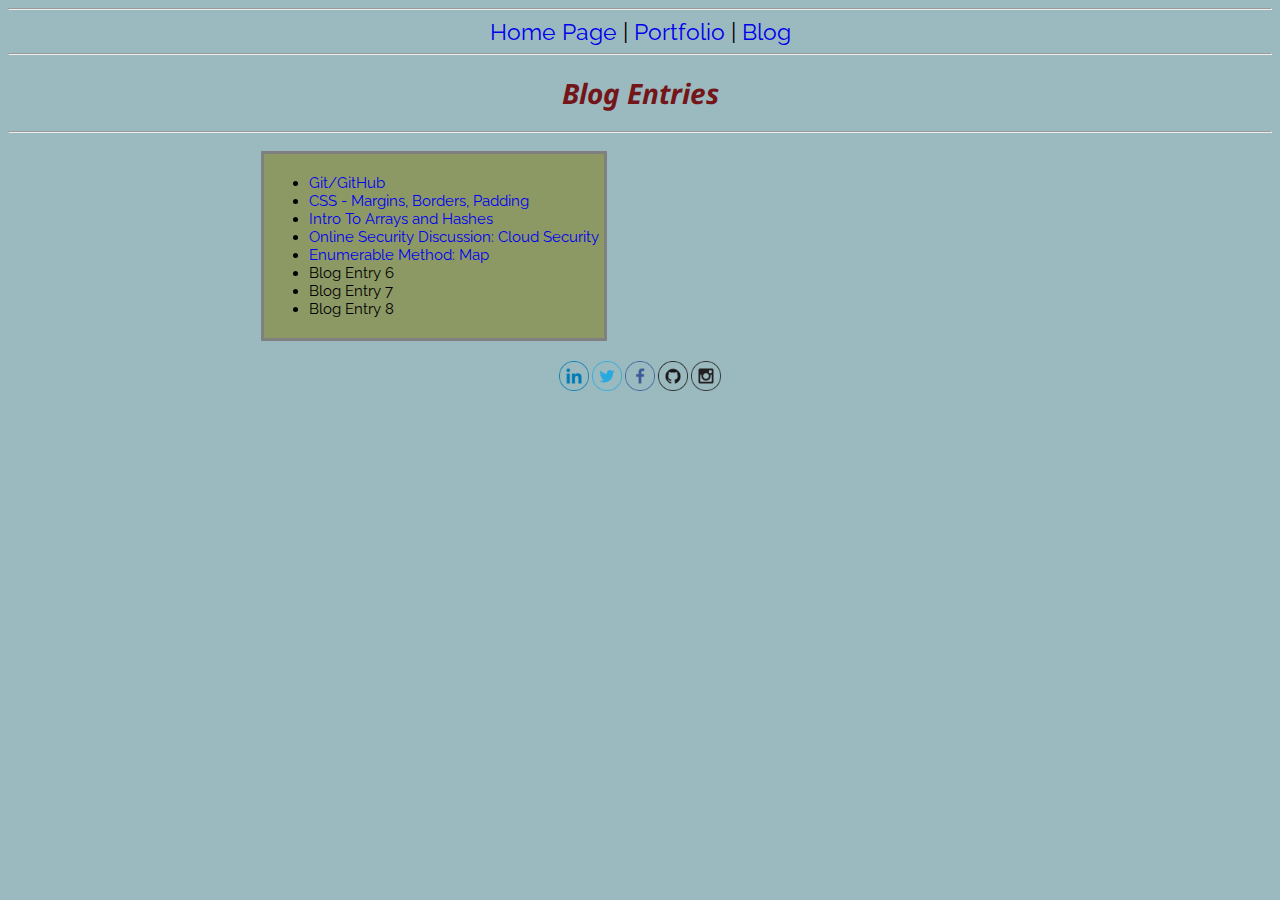
==== blog/index.html @ 09d1c931 "1.3.1" ====
<!DOCTYPE html>
<html>
 <head>
    <link href='../stylesheets/blog.css' rel='stylesheet' type='text/css'>
    <title>DBC Blog 1 Phase-0</title>
  </head>

<main>
  <hr>

   <nav class="center-links">
      <a href="http://mikelondon.github.io/">Home Page</a> |
      <a href="#">Portfolio</a> |
      <a href="https://mikelondon.github.io/blog/index.html">Blog</a>
    </nav>

  <hr>

    <h1> Blog Entries</h1>
<hr>
  <section>
  <ul class="contentspage">
    <li> <a href="git.html"> Git/GitHub </a></li>
    <li> <a href="css-concepts.html">CSS - Margins, Borders, Padding</a></li>
    <li> <a href="arrays-hashes.html">Intro To Arrays and Hashes</a></li>
    <li><a href="online-security-discussion.html">Online Security Discussion: Cloud Security</a></li>
    <li> <a href="enumerable-methods.html">Enumerable Method: Map</a></li>
    <li> Blog Entry 6</li>
    <li> Blog Entry 7</li>
    <li> Blog Entry 8</li>
  </ul>
</section>

  <footer>
     <nav>
     <a href="https://www.linkedin.com/in/mikelondon1"><img src="../imgs/social-media/linkedin.png"height="30px" width="30px"></a>
      <a href="https://twitter.com/mikelondon"><img src="../imgs/social-media/twitter.png"height="30px" width="30px"></a>
      <a href="https://www.facebook.com/mikelawndawn"><img src="../imgs/social-media/facebook.png"height="30px" width="30px"></a>
      <a href="https://github.com/mikelondon"><img src="../imgs/social-media/Github.png"height="30px" width="30px"></a>
      <a href="https://www.instagram.com/mikelondon_/"><img src="../imgs/social-media/Instagram.png"height="30px" width="30px"></a>
    </nav>
  </footer>


<!-- Links to various social media accounts + resume -->

</body>
</html>
---- stylesheets/blog.css ----
@import url(https://fonts.googleapis.com/css?family=Raleway:300);
@import url(https://fonts.googleapis.com/css?family=Noto+Sans);

html    {
    background-color: #9BBABF;
    position
  }

#wrapper {
  width: 1024px;
  margin: 0, auto;
  background-color: red;
  }

main > nav{
  font-family: 'Raleway', sans-serif;
  font-size: 1.45em;
  margin: 0, auto;
  text-align: center;



  }

h1 {
  font-family: 'Noto Sans', sans-serif;
  font-size: 1.75em;
  font-style: italic;
  color: #731519;
  text-align: center;

}

h3 {
  float: left;
  font-family: "Raleway", sans-serif;
  font-size: .85em;
  position: relative;
  margin-left: 10%;
  display: inline;
}

div > nav {
  float: right;
  font-family: "Raleway", sans-serif;
  font-size: .85em;
  position: relative;
  margin-right: 10%;
  display: inline;
}

#center-links {
  font-family: 'Raleway', sans-serif;
  font-size: 1.45em;
  margin-left: 25%;
  margin-right: 25%;

  }

section {
  display: inline-block;
  font-family: "Raleway", sans-serif;
  font-size: .85em;
  position: static;
  margin-top: 10px;
  margin-right: 20%;
  margin-left: 20%;
  text-align:left;
  background-color: #8D9965;
  border: 3px solid gray;
  padding: 5px

}


.contentspage {
  font-family: 'Raleway', sans-serif;
  font-size: 15px;
  text-align: left;
}

footer > nav {
  position: relative;
  margin: 20px;
  font-family: "Raleway", sans-serif;
  font-size: .75em;
  text-align: center;
}

a {
  text-decoration: none;
}

a:hover {
  text-decoration: underline;
}

article > p {
  text-align: right;
  font-size: .7em;
  font-family: "Raleway", sans-serif;
  width: 115px;
  margin-left: 55%;
  border: 1px solid gray;
  padding-right: 5px;
  background-color: #8D9965;
  font-style: italic;

}
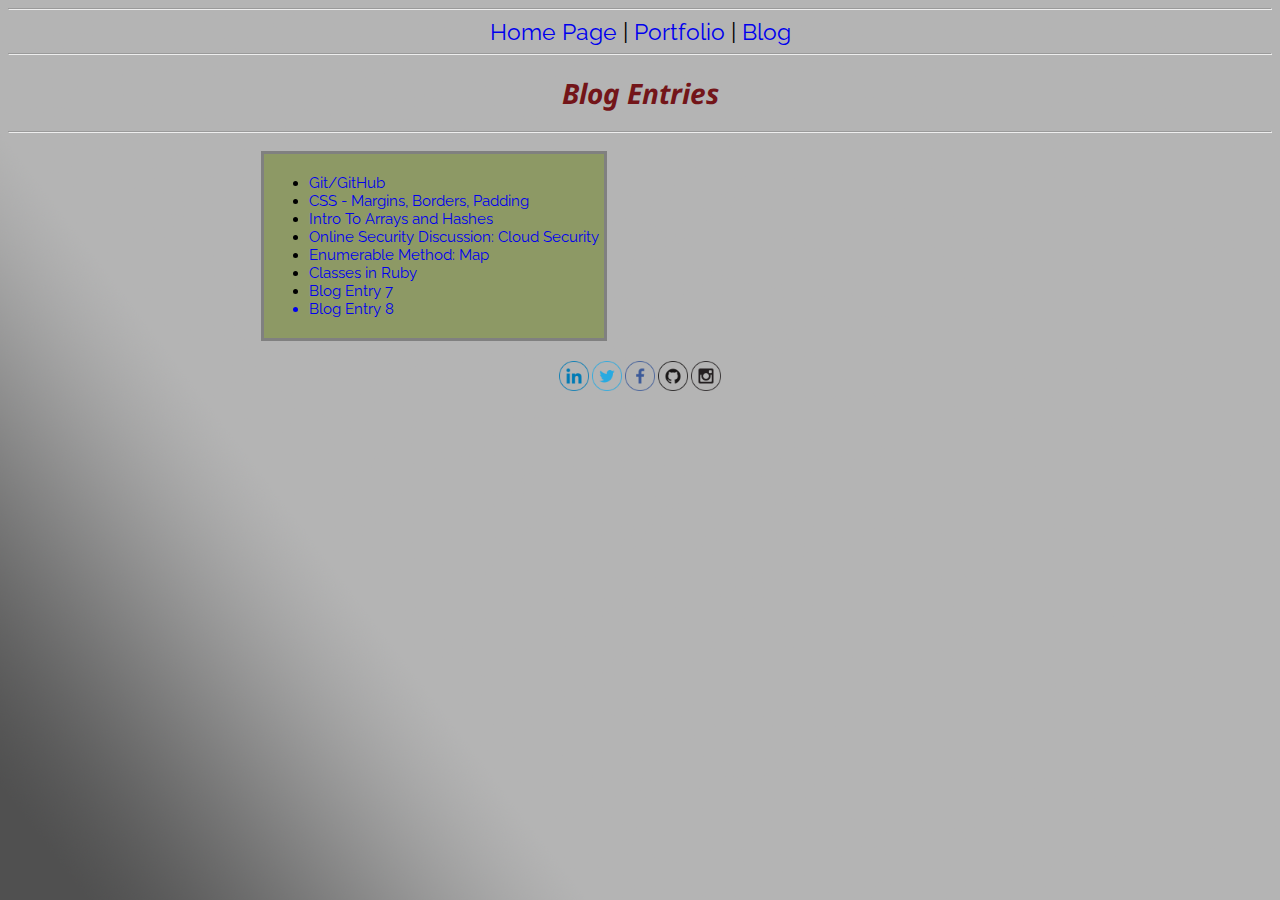
==== commit 383a5a30: "Final Draft Class Blog" ====
--- a/blog/index.html
+++ b/blog/index.html
@@ -25,7 +25,7 @@
     <li> <a href="arrays-hashes.html">Intro To Arrays and Hashes</a></li>
     <li><a href="online-security-discussion.html">Online Security Discussion: Cloud Security</a></li>
     <li> <a href="enumerable-methods.html">Enumerable Method: Map</a></li>
-    <li> Blog Entry 6</li>
+   <li> <a href="classes.html">Classes in Ruby
     <li> Blog Entry 7</li>
     <li> Blog Entry 8</li>
   </ul>
--- a/stylesheets/blog.css
+++ b/stylesheets/blog.css
@@ -2,15 +2,26 @@
 @import url(https://fonts.googleapis.com/css?family=Noto+Sans);
 
 html    {
-    background-color: #9BBABF;
-    position
+    background: url("../imgs/gradient2.png");
+    background-position: fixed;
   }
 
 #wrapper {
   width: 1024px;
   margin: 0, auto;
-  background-color: red;
+
   }
+
+.codemarkdown {
+  white-space:pre-wrap;
+  text-align: left;
+  font-weight: bold;
+  border:2px solid gray;
+  padding:0.25em;
+  color: black;
+  font-family: monaco;
+  font-size: .9em;
+}
 
 main > nav{
   font-family: 'Raleway', sans-serif;
@@ -61,7 +72,7 @@
   display: inline-block;
   font-family: "Raleway", sans-serif;
   font-size: .85em;
-  position: static;
+  position: relative;
   margin-top: 10px;
   margin-right: 20%;
   margin-left: 20%;
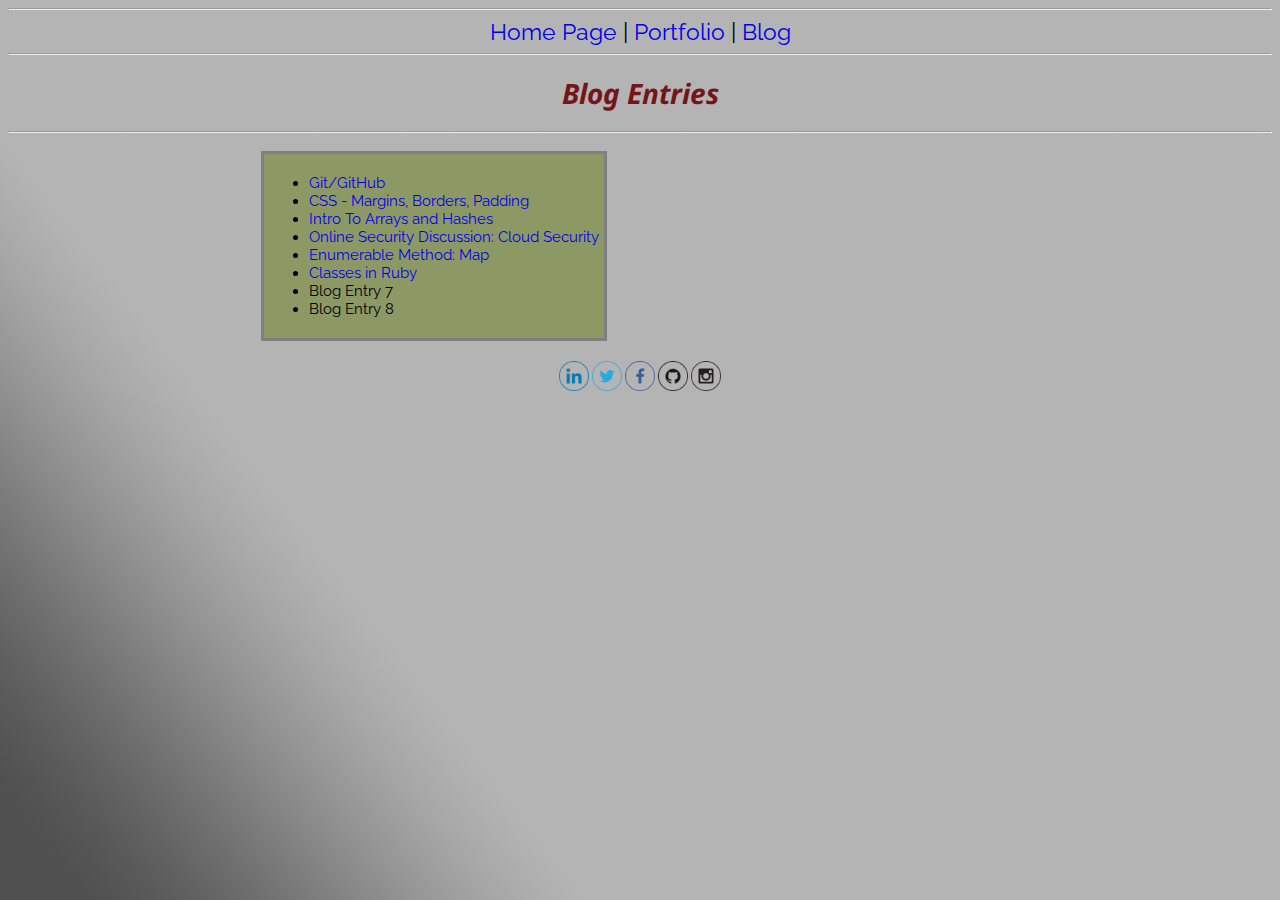
==== commit a2c62561: "Fixindex list" ====
--- a/blog/index.html
+++ b/blog/index.html
@@ -25,7 +25,7 @@
     <li> <a href="arrays-hashes.html">Intro To Arrays and Hashes</a></li>
     <li><a href="online-security-discussion.html">Online Security Discussion: Cloud Security</a></li>
     <li> <a href="enumerable-methods.html">Enumerable Method: Map</a></li>
-   <li> <a href="classes.html">Classes in Ruby
+   <li> <a href="classes.html">Classes in Ruby</a></li>
     <li> Blog Entry 7</li>
     <li> Blog Entry 8</li>
   </ul>
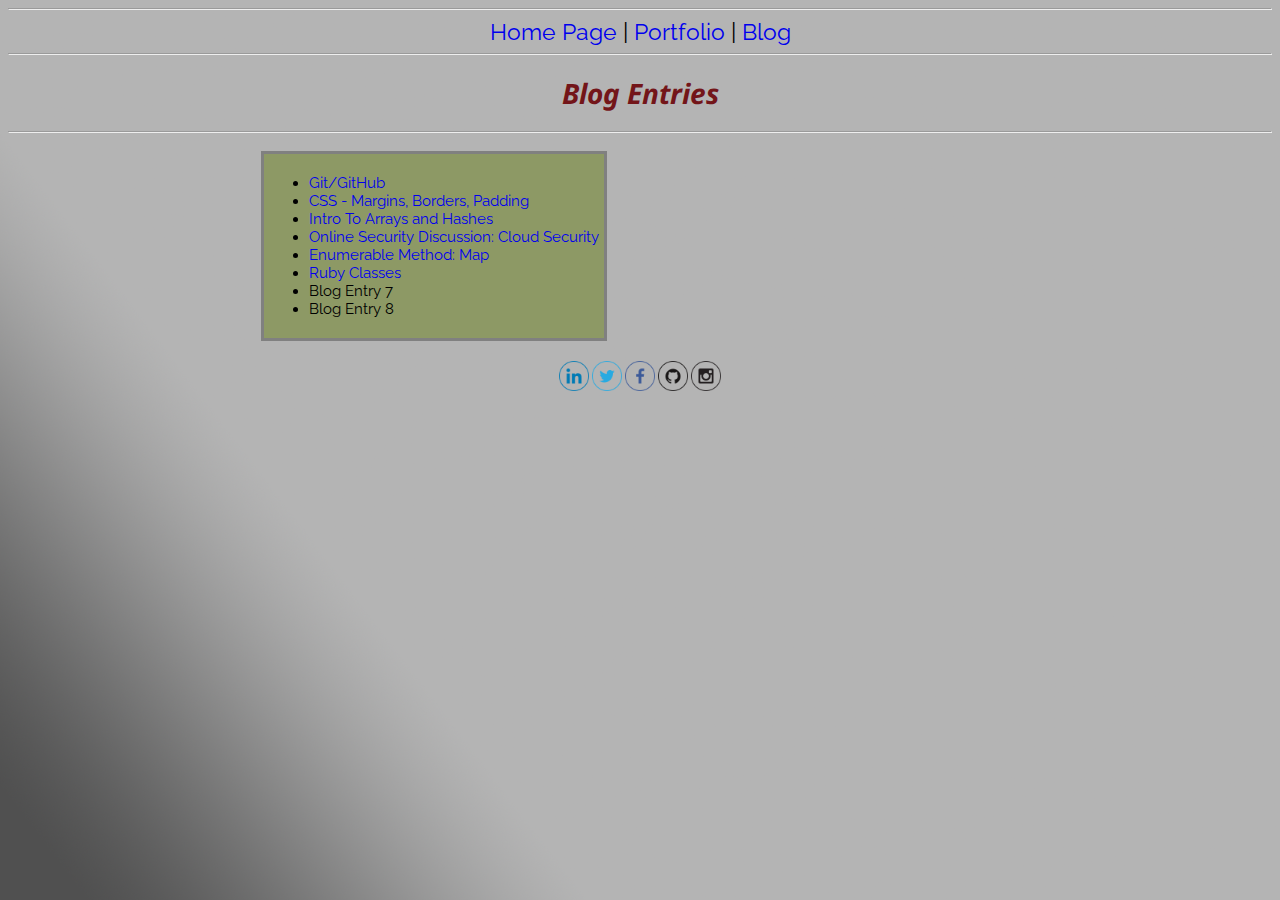
==== commit 2d64d6a3: "Test" ====
--- a/blog/index.html
+++ b/blog/index.html
@@ -25,7 +25,7 @@
     <li> <a href="arrays-hashes.html">Intro To Arrays and Hashes</a></li>
     <li><a href="online-security-discussion.html">Online Security Discussion: Cloud Security</a></li>
     <li> <a href="enumerable-methods.html">Enumerable Method: Map</a></li>
-   <li> <a href="classes.html">Classes in Ruby</a></li>
+    <li> <a href="classes.html">Ruby Classes</a></li>
     <li> Blog Entry 7</li>
     <li> Blog Entry 8</li>
   </ul>
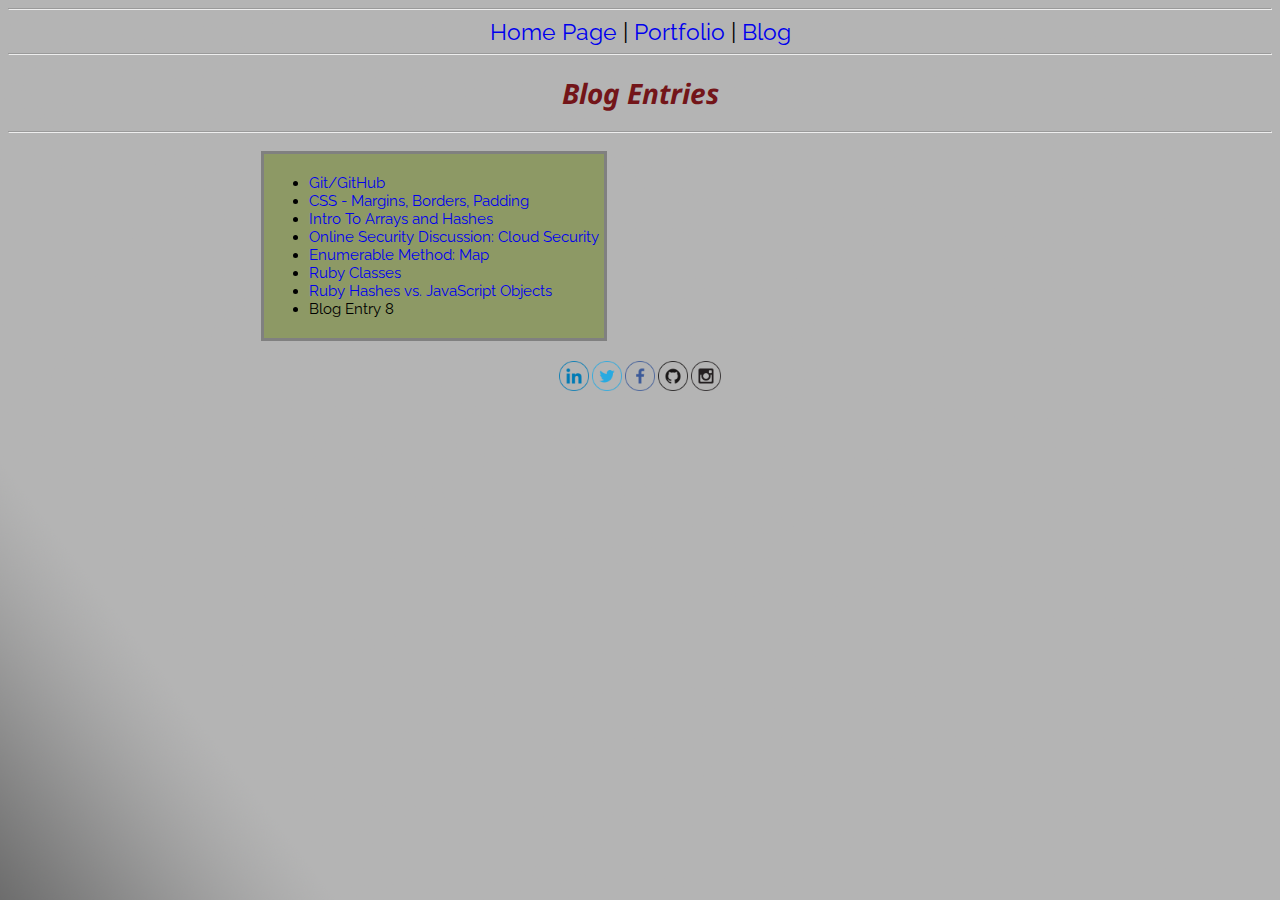
==== commit 62e66c25: "Fix index page" ====
--- a/blog/index.html
+++ b/blog/index.html
@@ -10,7 +10,7 @@
 
    <nav class="center-links">
       <a href="http://mikelondon.github.io/">Home Page</a> |
-      <a href="#">Portfolio</a> |
+      <a href="../portfolio.html">Portfolio</a> |
       <a href="https://mikelondon.github.io/blog/index.html">Blog</a>
     </nav>
 
@@ -26,7 +26,7 @@
     <li><a href="online-security-discussion.html">Online Security Discussion: Cloud Security</a></li>
     <li> <a href="enumerable-methods.html">Enumerable Method: Map</a></li>
     <li> <a href="classes.html">Ruby Classes</a></li>
-    <li> Blog Entry 7</li>
+     <li> <a href="JavaScript.html">Ruby Hashes vs. JavaScript Objects</a></li>
     <li> Blog Entry 8</li>
   </ul>
 </section>
--- a/stylesheets/blog.css
+++ b/stylesheets/blog.css
@@ -2,7 +2,7 @@
 @import url(https://fonts.googleapis.com/css?family=Noto+Sans);
 
 html    {
-    background: url("../imgs/gradient2.png");
+    background: url("../imgs/gradient2.png") no-repeat center center fixed;
     background-position: fixed;
   }
 
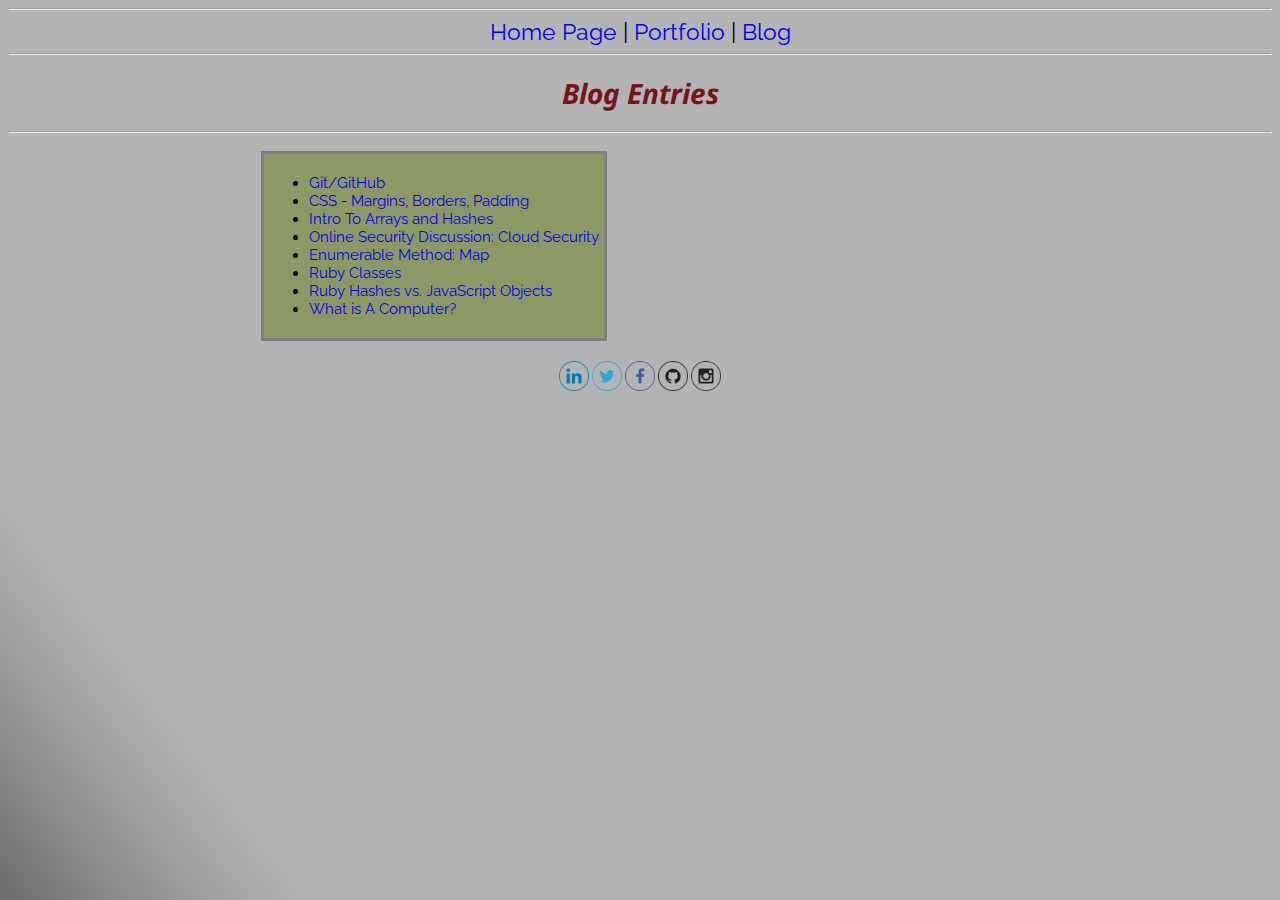
==== commit dfe13eae: "Add Post to index" ====
--- a/blog/index.html
+++ b/blog/index.html
@@ -27,7 +27,7 @@
     <li> <a href="enumerable-methods.html">Enumerable Method: Map</a></li>
     <li> <a href="classes.html">Ruby Classes</a></li>
      <li> <a href="JavaScript.html">Ruby Hashes vs. JavaScript Objects</a></li>
-    <li> Blog Entry 8</li>
+    <li> <a href="computersetup.html"> What is A Computer?</a></li>
   </ul>
 </section>
 
